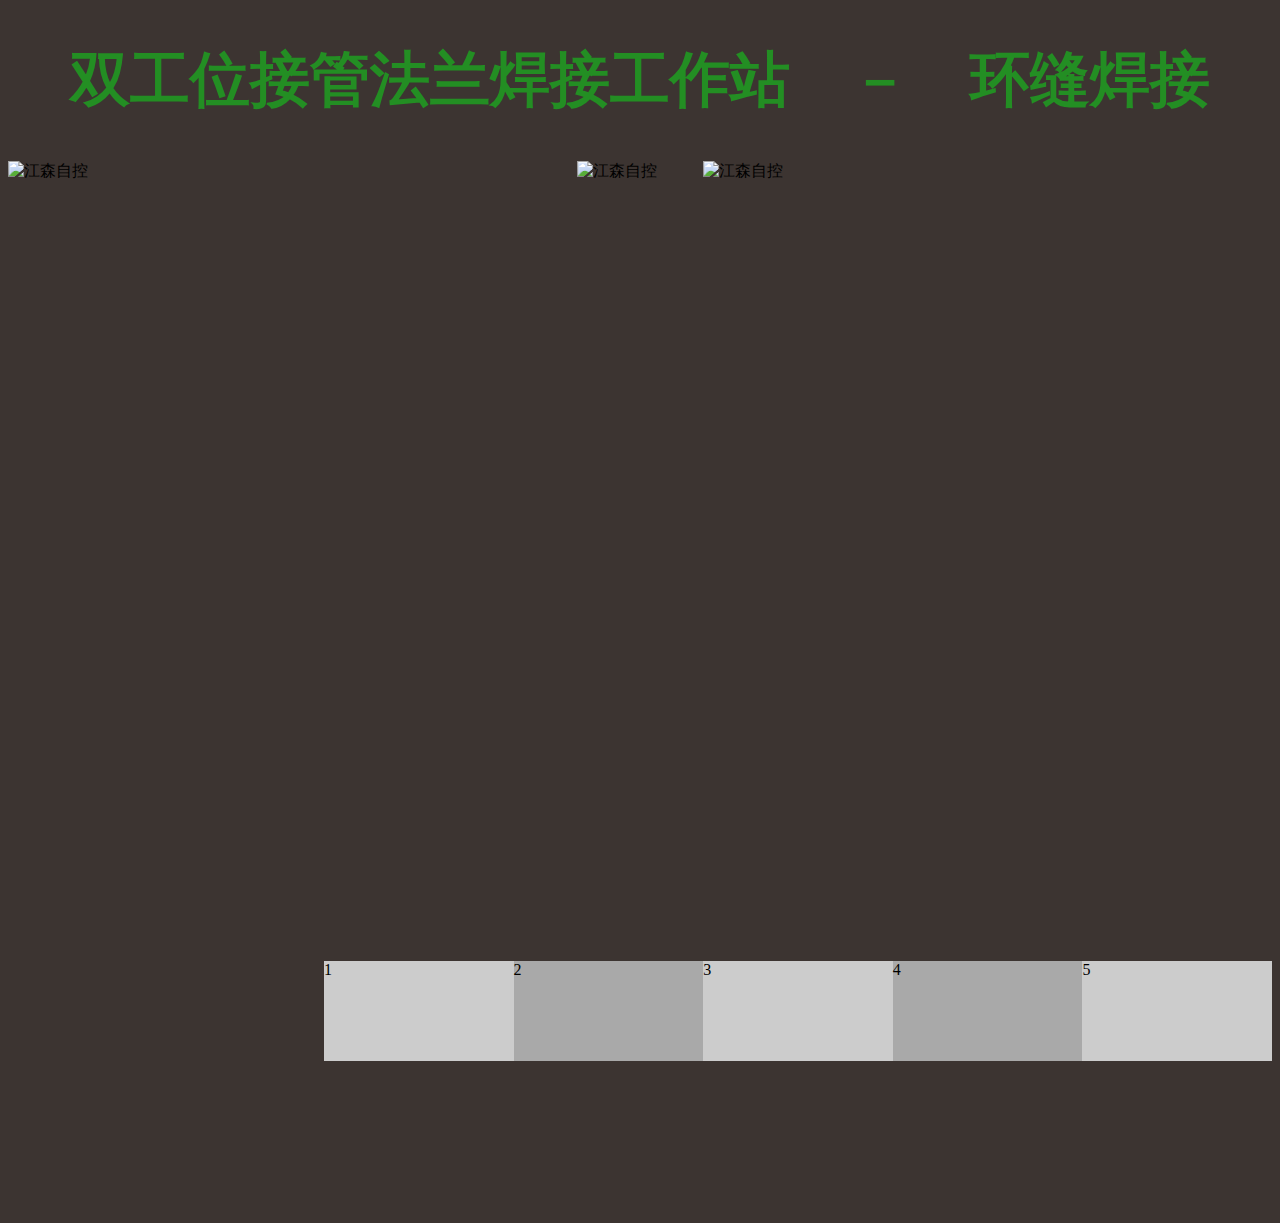
==== src_bak/templates/index.html @ e263d20f "update for web" ====
<!doctype html>
<html>
<head>
  <meta charset="UTF-8">
  <meta name="Generator" content="EditPlus®">
  <meta name="Author" content="">
  <meta name="Keywords" content="">
  <meta name="Description" content="">
 
  <title>江森自控</title>
  <script src="static/jquery.min.js"></script>
  <script src="static/Chart.bundle.js"></script> 
  <script src="static/test1.js"></script> 
  <script src="static/test2.js"></script> 

  <style>
        .wrap{
            min-width:990px;
            margin:0 auto;
        }
        .common {
            float:left;
            width: 20%;
            height:100px;
        }
        .left{
            float:left;
            width: 25%;
        }
        .box6{
            height:600px;
        }
        .box7{
            float:left;
			width: 45%;
            height:300px;
            overflow:hidden;
        }
		.box7_1{
            float:left;
			width: 10%;
            height:300px;
            overflow:hidden;
        }
		.box8{
            float:right;
			width: 45%;
            height:300px;
            overflow:hidden;
        }
        .right{
			position: relative;
            float: left;
            width: 75%;
        }
        .left-common{
            float: left;
            width:25%;
            height:600px;
        }
        .box9{
            height:250px;
        }
        .box10{
            height:250px;
        }
        
        .box11{
            clear: both;
            height:100px;
        }
        .box1{
            background:#ccc;
        }
        .box2{
            background:#a9a9a9;
        }
        .box3{
            background:#ccc;
        }
        .box4{
            background:#a9a9a9;
        }
        .box5{
            background:#ccc;
        }
        .box6{
            background:#1200;
        }
        .box11{
            background:#d9d9d9;
        }
    </style>
    <script>
        //窗口大小变化时候，进行刷新页面操作，防止样式混乱
        var x=window.innerWidth;
        function resizeFresh(){
            if(x!=window.innerWidth)
                location.reload();
        }
    </script>
 </head>
 

<body bgcolor=#3c3431 onresize="resizeFresh()">
	<span></span>
	<h1 align="center" style="color:#238e23 ; font-size:60px">双工位接管法兰焊接工作站　－　环缝焊接</h1>
	<span></span>

	<!-- <h2 id="cnt1">error 1</h2> 
	<h2 id="cnt2">error 2</h2>  -->
    <div class=".wrap">
		<div class = "box7">
			<img src="static/logo.png" alt="江森自控" width=100% >
		</div>
		<div class = "box7_1">
			<img src="static/logo.png" alt="江森自控" width=100%>
		</div>
		<div class = "box8">
			<img src="static/logo.png" alt="江森自控" width=100%>
		</div>
        <div class="left">
            <div class="box6" id="t_b_6">
            <canvas id="barChart" height="550"> 你的浏览器不支持HTML5 canvas </canvas>
            <script>
            goBarChart(
                        [["计划任务", 60,'yellow'], ["完成任务", 45, 'green'], ["未完成任务", 15,'red']]
                    ) 
            </script>
            </div>
        </div>
        <div class="right">
            <div class="box9" id="t_b_9">
            <canvas id="canvas_wave1" height="250"> 你的浏览器不支持HTML5 canvas </canvas>
            </div>
            <div class="box10" id="t_b_10">
            <canvas id="canvas_wave2" height="250"> 你的浏览器不支持HTML5 canvas </canvas>
              <script>
                

                

                //var y_base1 = 200;
                //var width = 0;
                //var height = 0;
                //var y_base = 250;
                RefreshData()
            </script>
            </div>
			<div class="common box1">1</div>
			<div class="common box2">2</div>
			<div class="common box3">3</div>
			<div class="common box4">4</div>
			<div class="common box5">5</div>
        </div>
		<canvas id="canvas_wave5" hight=800>
		你这不行,不支持canvas
	    </canvas>
</body>
</html>
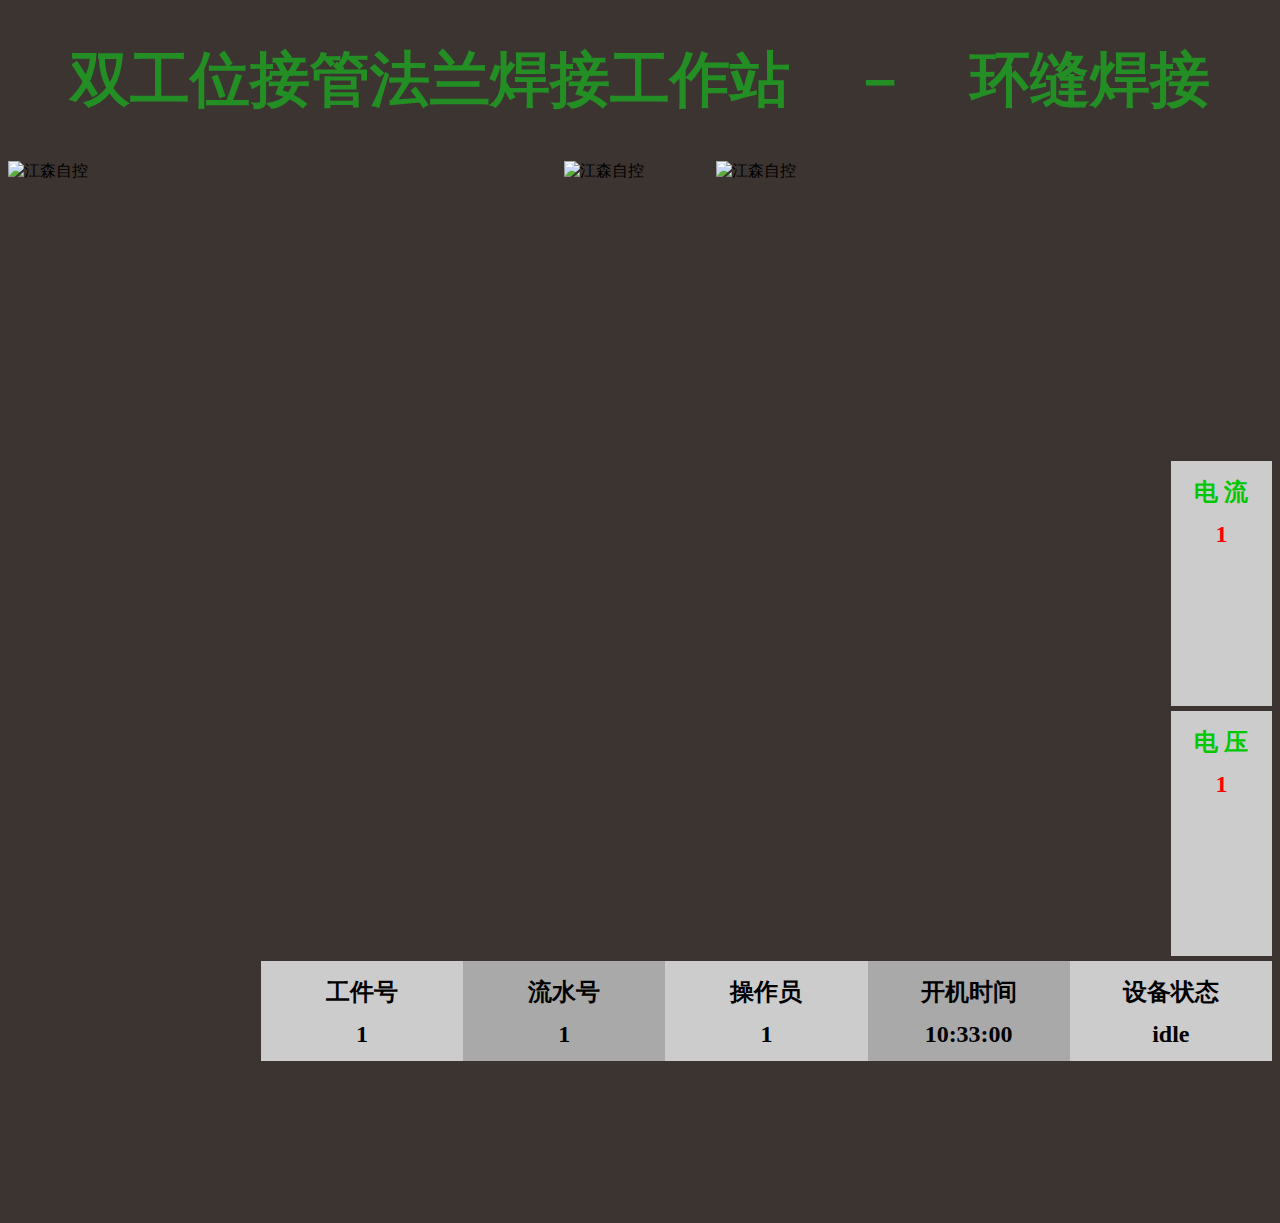
==== commit 5283a4d9: "update the html" ====
--- a/src_bak/templates/index.html
+++ b/src_bak/templates/index.html
@@ -25,63 +25,103 @@
         }
         .left{
             float:left;
-            width: 25%;
+            width: 20%;
         }
         .box6{
             height:600px;
+            border:1px dashed #DC00;
         }
         .box7{
             float:left;
-			width: 45%;
+			width: 44%;
             height:300px;
             overflow:hidden;
         }
+
 		.box7_1{
             float:left;
-			width: 10%;
+			width: 12%;
             height:300px;
             overflow:hidden;
         }
 		.box8{
             float:right;
-			width: 45%;
+			width: 44%;
             height:300px;
             overflow:hidden;
         }
         .right{
 			position: relative;
             float: left;
-            width: 75%;
-        }
+            width: 80%;
+        }        
         .left-common{
             float: left;
-            width:25%;
-            height:600px;
-        }
+            width:20%;
+            height:650px;
+            
+        }
+        .right1{
+			height:245px;
+        }   
         .box9{
-            height:250px;
+            float: left;
+            width:90%;
+            height:245px;
+        }
+        .box9_1{
+            position: relative;
+            float: left;
+            width:10%;
+            height:245px;
+            text-align:center;
+            line-height:22px;
+            background:#ccc;
         }
         .box10{
-            height:250px;
-        }
-        
+            float: left;
+            width:90%;
+            height:245px;
+        }
+        .box10_1{
+            position: relative;
+            float: left;
+            width:10%;
+            height:245px;
+            text-align:center;
+            line-height:22px;
+            background:#ccc;
+        }
+        .box10_span{
+            height:5px;
+        }
         .box11{
             clear: both;
             height:100px;
         }
         .box1{
+            text-align:center;
+            line-height:22px;
             background:#ccc;
         }
         .box2{
+            text-align:center;
+            line-height:22px;
             background:#a9a9a9;
         }
         .box3{
+            text-align:center;
+            line-height:22px;
             background:#ccc;
         }
         .box4{
+            text-align:center;
+            line-height:22px;
             background:#a9a9a9;
         }
         .box5{
+            text-align:center;
+            line-height:22px;
             background:#ccc;
         }
         .box6{
@@ -124,34 +164,63 @@
             <canvas id="barChart" height="550"> 你的浏览器不支持HTML5 canvas </canvas>
             <script>
             goBarChart(
-                        [["计划任务", 60,'yellow'], ["完成任务", 45, 'green'], ["未完成任务", 15,'red']]
+                        [["计  划", 60,'yellow'], ["完  成", 45, 'green'], ["未 完 成", 15,'red']]
                     ) 
             </script>
             </div>
         </div>
         <div class="right">
-            <div class="box9" id="t_b_9">
-            <canvas id="canvas_wave1" height="250"> 你的浏览器不支持HTML5 canvas </canvas>
-            </div>
-            <div class="box10" id="t_b_10">
-            <canvas id="canvas_wave2" height="250"> 你的浏览器不支持HTML5 canvas </canvas>
-              <script>
-                
-
-                
-
-                //var y_base1 = 200;
-                //var width = 0;
-                //var height = 0;
-                //var y_base = 250;
-                RefreshData()
-            </script>
-            </div>
-			<div class="common box1">1</div>
-			<div class="common box2">2</div>
-			<div class="common box3">3</div>
-			<div class="common box4">4</div>
-			<div class="common box5">5</div>
+            <div class = "right1">
+                <div class="box9" id="t_b_9">
+                <canvas id="canvas_wave1" height="200"> 你的浏览器不支持HTML5 canvas </canvas>
+                </div>
+                <div class="box9_1">
+                <h2 text-align:center style="color:#00c800">电  流</h1>
+                <h2 text-align:center id="curr" style="color:red" >1</h2>
+                </div>
+            </div>
+	        <div class="box10_span"></div>
+            <div class = "right1">
+                <div class="box10" id="t_b_10">
+                <canvas id="canvas_wave2" height="200"> 你的浏览器不支持HTML5 canvas </canvas>
+                <script>
+                    
+
+                    
+
+                    //var y_base1 = 200;
+                    //var width = 0;
+                    //var height = 0;
+                    //var y_base = 250;
+                    RefreshData()
+                </script>
+                </div>
+                <div class="box9_1">
+                <h2 text-align:center style="color:#00c800">电  压</h1>
+                <h2 text-align:center id = "volt" style="color:red">1</h2>
+                </div>
+            </div>
+            <div class="box10_span"></div>
+			<div class="common box1">
+            <h2>工件号</h2>
+            <h2>1</h2>
+            </div>
+			<div class="common box2">
+            <h2>流水号</h2>
+            <h2>1</h2>
+            </div>
+			<div class="common box3">
+            <h2>操作员</h2>
+            <h2>1</h2>
+            </div>
+			<div class="common box4">
+            <h2>开机时间</h2>
+            <h2>10:33:00</h2>
+            </div>
+			<div class="common box5">
+            <h2>设备状态</h2>
+            <h2>idle</h2>
+            </div>
         </div>
 		<canvas id="canvas_wave5" hight=800>
 		你这不行,不支持canvas
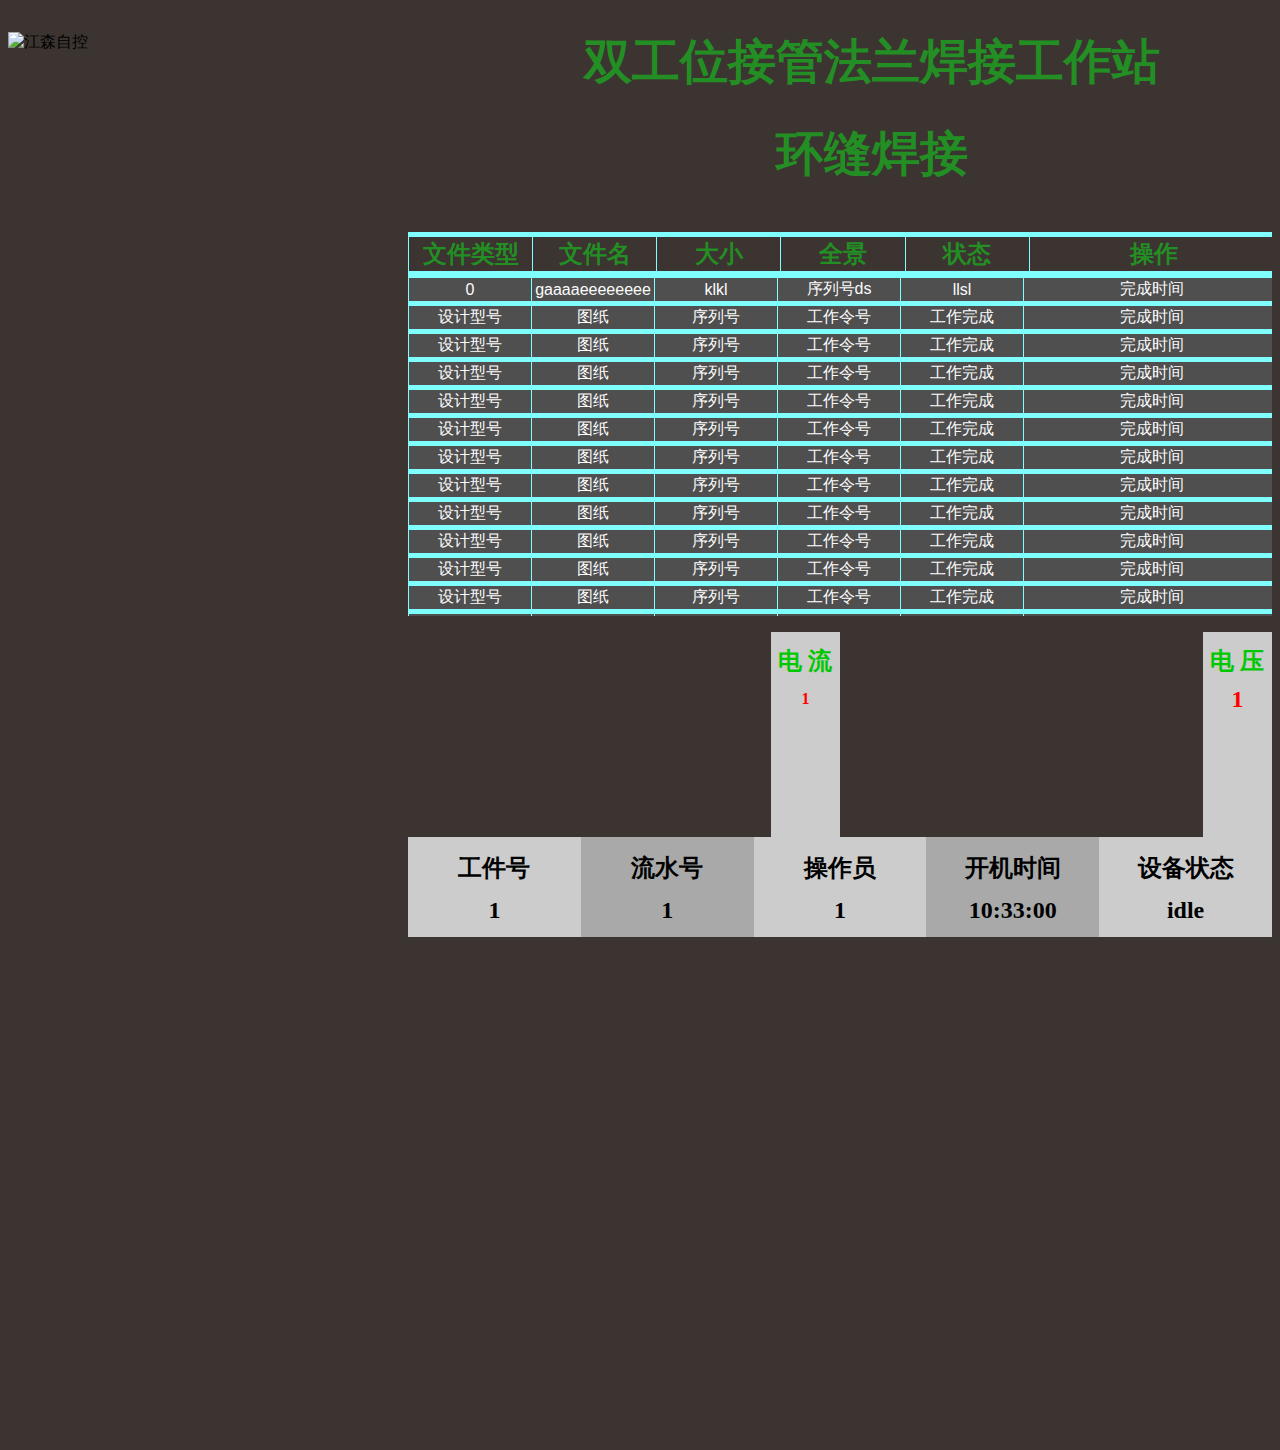
==== commit 5ee5ac66: "update new html" ====
--- a/src_bak/templates/index.html
+++ b/src_bak/templates/index.html
@@ -1,229 +1,558 @@
 <!doctype html>
 <html>
-<head>
-  <meta charset="UTF-8">
-  <meta name="Generator" content="EditPlus®">
-  <meta name="Author" content="">
-  <meta name="Keywords" content="">
-  <meta name="Description" content="">
- 
-  <title>江森自控</title>
-  <script src="static/jquery.min.js"></script>
-  <script src="static/Chart.bundle.js"></script> 
-  <script src="static/test1.js"></script> 
-  <script src="static/test2.js"></script> 
-
-  <style>
-        .wrap{
-            min-width:990px;
-            margin:0 auto;
-        }
-        .common {
-            float:left;
-            width: 20%;
-            height:100px;
-        }
-        .left{
-            float:left;
-            width: 20%;
-        }
-        .box6{
-            height:600px;
-            border:1px dashed #DC00;
-        }
-        .box7{
-            float:left;
-			width: 44%;
-            height:300px;
-            overflow:hidden;
-        }
-
-		.box7_1{
-            float:left;
-			width: 12%;
-            height:300px;
-            overflow:hidden;
-        }
-		.box8{
-            float:right;
-			width: 44%;
-            height:300px;
-            overflow:hidden;
-        }
-        .right{
-			position: relative;
-            float: left;
-            width: 80%;
-        }        
-        .left-common{
-            float: left;
-            width:20%;
-            height:650px;
-            
-        }
-        .right1{
-			height:245px;
-        }   
-        .box9{
-            float: left;
-            width:90%;
-            height:245px;
-        }
-        .box9_1{
-            position: relative;
-            float: left;
-            width:10%;
-            height:245px;
-            text-align:center;
-            line-height:22px;
-            background:#ccc;
-        }
-        .box10{
-            float: left;
-            width:90%;
-            height:245px;
-        }
-        .box10_1{
-            position: relative;
-            float: left;
-            width:10%;
-            height:245px;
-            text-align:center;
-            line-height:22px;
-            background:#ccc;
-        }
-        .box10_span{
-            height:5px;
-        }
-        .box11{
-            clear: both;
-            height:100px;
-        }
-        .box1{
-            text-align:center;
-            line-height:22px;
-            background:#ccc;
-        }
-        .box2{
-            text-align:center;
-            line-height:22px;
-            background:#a9a9a9;
-        }
-        .box3{
-            text-align:center;
-            line-height:22px;
-            background:#ccc;
-        }
-        .box4{
-            text-align:center;
-            line-height:22px;
-            background:#a9a9a9;
-        }
-        .box5{
-            text-align:center;
-            line-height:22px;
-            background:#ccc;
-        }
-        .box6{
-            background:#1200;
-        }
-        .box11{
-            background:#d9d9d9;
-        }
-    </style>
-    <script>
-        //窗口大小变化时候，进行刷新页面操作，防止样式混乱
-        var x=window.innerWidth;
-        function resizeFresh(){
-            if(x!=window.innerWidth)
-                location.reload();
-        }
-    </script>
- </head>
- 
-
-<body bgcolor=#3c3431 onresize="resizeFresh()">
-	<span></span>
-	<h1 align="center" style="color:#238e23 ; font-size:60px">双工位接管法兰焊接工作站　－　环缝焊接</h1>
-	<span></span>
-
-	<!-- <h2 id="cnt1">error 1</h2> 
-	<h2 id="cnt2">error 2</h2>  -->
-    <div class=".wrap">
-		<div class = "box7">
-			<img src="static/logo.png" alt="江森自控" width=100% >
-		</div>
-		<div class = "box7_1">
-			<img src="static/logo.png" alt="江森自控" width=100%>
-		</div>
-		<div class = "box8">
-			<img src="static/logo.png" alt="江森自控" width=100%>
-		</div>
-        <div class="left">
-            <div class="box6" id="t_b_6">
-            <canvas id="barChart" height="550"> 你的浏览器不支持HTML5 canvas </canvas>
-            <script>
-            goBarChart(
-                        [["计  划", 60,'yellow'], ["完  成", 45, 'green'], ["未 完 成", 15,'red']]
-                    ) 
-            </script>
-            </div>
-        </div>
-        <div class="right">
-            <div class = "right1">
-                <div class="box9" id="t_b_9">
-                <canvas id="canvas_wave1" height="200"> 你的浏览器不支持HTML5 canvas </canvas>
-                </div>
-                <div class="box9_1">
-                <h2 text-align:center style="color:#00c800">电  流</h1>
-                <h2 text-align:center id="curr" style="color:red" >1</h2>
-                </div>
-            </div>
-	        <div class="box10_span"></div>
-            <div class = "right1">
-                <div class="box10" id="t_b_10">
-                <canvas id="canvas_wave2" height="200"> 你的浏览器不支持HTML5 canvas </canvas>
-                <script>
-                    
-
-                    
-
-                    //var y_base1 = 200;
-                    //var width = 0;
-                    //var height = 0;
-                    //var y_base = 250;
-                    RefreshData()
-                </script>
-                </div>
-                <div class="box9_1">
-                <h2 text-align:center style="color:#00c800">电  压</h1>
-                <h2 text-align:center id = "volt" style="color:red">1</h2>
-                </div>
-            </div>
-            <div class="box10_span"></div>
-			<div class="common box1">
-            <h2>工件号</h2>
-            <h2>1</h2>
-            </div>
-			<div class="common box2">
-            <h2>流水号</h2>
-            <h2>1</h2>
-            </div>
-			<div class="common box3">
-            <h2>操作员</h2>
-            <h2>1</h2>
-            </div>
-			<div class="common box4">
-            <h2>开机时间</h2>
-            <h2>10:33:00</h2>
-            </div>
-			<div class="common box5">
-            <h2>设备状态</h2>
-            <h2>idle</h2>
-            </div>
-        </div>
-		<canvas id="canvas_wave5" hight=800>
-		你这不行,不支持canvas
-	    </canvas>
-</body>
-</html>+	<head>
+		<meta charset="UTF-8">
+		<meta name="Generator" content="EditPlus®">
+		<meta name="Author" content="">
+		<meta name="Keywords" content="">
+		<meta name="Description" content="">
+
+		<title>江森自控</title>
+		<script src="static/jquery.min.js"></script>
+		<script src="static/Chart.bundle.js"></script>
+		<script src="static/test1.js"></script>
+		<script src="static/test2.js"></script>
+		<script src="static/gauge.min.js"></script>
+		<script src="static/progress_c.js"></script>
+
+		<style>
+			html,
+			body {
+				margin: 2;
+				padding: 0;
+				min-width: 1200px;
+			}
+
+			.title_tb,
+			.data_div {
+				overflow: auto;
+				border-collapse: collapse;
+				cellspacing: 0;
+				cellpadding: 0;
+				text-align: center;
+				table-layout: fixed;
+				width: 100%;
+				font-family: "Lucida Sans Unicode", "Lucida Grande", Sans-Serif;
+				font-size: 16px;
+				table-layout: fixed;
+				text-align: center;
+				border-collapse: collapse;
+			}
+
+			#tb1 td {
+				font-size: 24px;
+				background: #3c3431;
+				border-right: 1px solid #80FFFF;
+				border-left: 1px solid #80FFFF;
+				border-top: 2px solid #80FFFF;
+				color: #238e23;
+				font-weight: 600;
+				text-overflow: ellipsis;
+				border-top: 5px solid #80FFFF;
+				border-bottom: 5px solid #80FFFF;
+				overflow: hidden;
+			}
+
+			#tb2 td {
+				background: #4F4F4F;
+				border-right: 1px solid #80FFFF;
+				border-left: 1px solid #80FFFF;
+				border-top: 2px solid #80FFFF;
+				color: #FCFCFC;
+				text-overflow: ellipsis;
+				overflow: hidden;
+				border-bottom: 5px solid #80FFFF;
+			}
+
+			.title_div,
+			.data_div {
+				overflow-x: hidden;
+				overflow-y: scroll;
+				background: #3c3431;
+			}
+
+			.data_div {
+				height: 340px;
+			}
+
+			.last_td {
+				position: relative;
+			}
+
+			.data_div tbody tr:hover td {
+				color: #0000C6;
+				background: #7D7DFF;
+				overflow-y: scroll;
+			}
+
+			.wrap {
+				min-width: 1300px;
+				margin: 0 auto;
+			}
+
+			.logoleft {
+				float: left;
+				width: 464px;
+				height: 200px;
+			}
+
+			.logoright {
+				position: relative;
+				min-width: 500px;
+				text-align: center;
+				line-height: 60px;
+				height: 200px;
+			}
+
+			.gauge1 {
+				float: left;
+				height: 300px;
+				width: 100%;
+			}
+
+			.common {
+				float: left;
+				width: 20%;
+				height: 100px;
+			}
+
+			.left {
+				float: left;
+				//width: 30%;
+				max-width: 400px;
+			}
+			.right {
+				position: relative;
+				float: left;
+				width: calc(100% - 400px);
+			}
+
+			.left-cen {
+				position: relative;
+				top: 10px;
+				left: calc(10%);
+				width: 80%;
+			}
+
+			.left-common {
+				float: left;
+				width: 20%;
+				height: 650px;
+
+			}
+
+			.boxtable {
+				float: left;
+				width: 100%;
+				height: 400px;
+				overflow: hidden;
+			}
+
+			.box9 {
+				float: left;
+				width: 42%;
+				height: 205px;
+			}
+
+			.box9_1 {
+				position: relative;
+				float: left;
+				width: 8%;
+				height: 205px;
+				text-align: center;
+				line-height: 18px;
+				background: #ccc;
+			}
+
+
+			.box10_span {
+				height: 5px;
+			}
+			.box1 {
+				text-align: center;
+				line-height: 22px;
+				background: #ccc;
+			}
+
+			.box2 {
+				text-align: center;
+				line-height: 22px;
+				background: #a9a9a9;
+			}
+
+			.box3 {
+				text-align: center;
+				line-height: 22px;
+				background: #ccc;
+			}
+
+			.box4 {
+				text-align: center;
+				line-height: 22px;
+				background: #a9a9a9;
+			}
+
+			.box5 {
+				text-align: center;
+				line-height: 22px;
+				background: #ccc;
+			}
+
+			.box6 {
+				height: 600px;
+				border: 1px dashed #DC00;
+				background: #1200;
+			}
+		</style>
+		<script>
+			//窗口大小变化时候，进行刷新页面操作，防止样式混乱
+			var x = window.innerWidth;
+
+			function resizeFresh() {
+				if (x != window.innerWidth)
+					location.reload();
+			}
+		</script>
+	</head>
+
+
+	<body bgcolor=#3c3431 onresize="resizeFresh()">
+		<div class=".wrap">
+			<div class="logoleft">
+				<img src="static/logo.png" alt="江森自控" width=100%>
+			</div>
+
+			<div class="logoright">
+				<h1 align="center" style="color:#238e23 ; font-size:48px">双工位接管法兰焊接工作站</h1>
+				<h1 align="center" style="color:#238e23 ; font-size:48px">环缝焊接</h1>
+				<span></span>
+			</div>
+			<div class="left">
+				<div class="left-cen" id="circle">
+					<canvas id="canvasprog" width="600px" height="600px">
+						<p>you browser not support canvas!</p>
+					</canvas>
+					<canvas id="gauge1" width="600px" height="600px"></canvas>
+					<script>
+						RefreshProgress();
+
+						AddGauge();
+					</script>
+				</div>
+			</div>
+			<div class="right">
+				<div class="boxtable">
+					<div class="title_div" id="tdiv">
+						<table class="title_tb" id="tb1">
+							<tr>
+								<td width="120">文件类型</td>
+								<td width="120">文件名</td>
+								<td width="120">大小</td>
+								<td width="120">全景</td>
+								<td width="120">状态</td>
+								<td class="last_td">操作</td>
+							</tr>
+						</table>
+					</div>
+					<div class="data_div" id="ddiv">
+						<table class="title_tb" id="tb2">
+							<tr>
+								<td width="120">0</td>
+								<td width="120">gaaaaeeeeeeee</td>
+								<td width="120">klkl</td>
+								<td width="120">序列号ds</td>
+								<td width="120">llsl</td>
+								<td class="last_td">完成时间</td>
+							</tr>
+							<tr>
+								<td>设计型号</td>
+								<td>图纸</td>
+								<td>序列号</td>
+								<td>工作令号</td>
+								<td>工作完成</td>
+								<td class="last_td">完成时间</td>
+							</tr>
+							<tr>
+								<td>设计型号</td>
+								<td>图纸</td>
+								<td>序列号</td>
+								<td>工作令号</td>
+								<td>工作完成</td>
+								<td class="last_td">完成时间</td>
+							</tr>
+							<tr>
+								<td>设计型号</td>
+								<td>图纸</td>
+								<td>序列号</td>
+								<td>工作令号</td>
+								<td>工作完成</td>
+								<td class="last_td">完成时间</td>
+							</tr>
+							<tr>
+								<td>设计型号</td>
+								<td>图纸</td>
+								<td>序列号</td>
+								<td>工作令号</td>
+								<td>工作完成</td>
+								<td class="last_td">完成时间</td>
+							</tr>
+							<tr>
+								<td>设计型号</td>
+								<td>图纸</td>
+								<td>序列号</td>
+								<td>工作令号</td>
+								<td>工作完成</td>
+								<td class="last_td">完成时间</td>
+							</tr>
+							<tr>
+								<td>设计型号</td>
+								<td>图纸</td>
+								<td>序列号</td>
+								<td>工作令号</td>
+								<td>工作完成</td>
+								<td class="last_td">完成时间</td>
+							</tr>
+							<tr>
+								<td>设计型号</td>
+								<td>图纸</td>
+								<td>序列号</td>
+								<td>工作令号</td>
+								<td>工作完成</td>
+								<td class="last_td">完成时间</td>
+							</tr>
+							<tr>
+								<td>设计型号</td>
+								<td>图纸</td>
+								<td>序列号</td>
+								<td>工作令号</td>
+								<td>工作完成</td>
+								<td class="last_td">完成时间</td>
+							</tr>
+							<tr>
+								<td>设计型号</td>
+								<td>图纸</td>
+								<td>序列号</td>
+								<td>工作令号</td>
+								<td>工作完成</td>
+								<td class="last_td">完成时间</td>
+							</tr>
+							<tr>
+								<td>设计型号</td>
+								<td>图纸</td>
+								<td>序列号</td>
+								<td>工作令号</td>
+								<td>工作完成</td>
+								<td class="last_td">完成时间</td>
+							</tr>
+
+							<tr>
+								<td>设计型号</td>
+								<td>图纸</td>
+								<td>序列号</td>
+								<td>工作令号</td>
+								<td>工作完成</td>
+								<td class="last_td">完成时间</td>
+							</tr>
+							<tr>
+								<td>设计型号</td>
+								<td>图纸</td>
+								<td>序列号</td>
+								<td>工作令号</td>
+								<td>工作完成</td>
+								<td class="last_td">完成时间</td>
+							</tr>
+							<tr>
+								<td>设计型号</td>
+								<td>图纸</td>
+								<td>序列号</td>
+								<td>工作令号</td>
+								<td>工作完成</td>
+								<td class="last_td">完成时间</td>
+							</tr>
+							<tr>
+								<td>设计型号</td>
+								<td>图纸</td>
+								<td>序列号</td>
+								<td>工作令号</td>
+								<td>工作完成</td>
+								<td class="last_td">完成时间</td>
+							</tr>
+							<tr>
+								<td>设计型号</td>
+								<td>图纸</td>
+								<td>序列号</td>
+								<td>工作令号</td>
+								<td>工作完成</td>
+								<td class="last_td">完成时间</td>
+							</tr>
+							<tr>
+								<td>设计型号</td>
+								<td>图纸</td>
+								<td>序列号</td>
+								<td>工作令号</td>
+								<td>工作完成</td>
+								<td class="last_td">完成时间</td>
+							</tr>
+							<tr>
+								<td>设计型号</td>
+								<td>图纸</td>
+								<td>序列号</td>
+								<td>工作令号</td>
+								<td>工作完成</td>
+								<td class="last_td">完成时间</td>
+							</tr>
+							<tr>
+								<td>设计型号</td>
+								<td>图纸</td>
+								<td>序列号</td>
+								<td>工作令号</td>
+								<td>工作完成</td>
+								<td class="last_td">完成时间</td>
+							</tr>
+							<tr>
+								<td>设计型号</td>
+								<td>图纸</td>
+								<td>序列号</td>
+								<td>工作令号</td>
+								<td>工作完成</td>
+								<td class="last_td">完成时间</td>
+							</tr>
+							<tr>
+								<td>设计型号</td>
+								<td>图纸</td>
+								<td>序列号</td>
+								<td>工作令号</td>
+								<td>工作完成</td>
+								<td class="last_td">完成时间</td>
+							</tr>
+							<tr>
+								<td>设计型号</td>
+								<td>图纸</td>
+								<td>序列号</td>
+								<td>工作令号</td>
+								<td>工作完成</td>
+								<td class="last_td">完成时间</td>
+							</tr>
+							<tr>
+								<td>设计型号</td>
+								<td>图纸</td>
+								<td>序列号</td>
+								<td>工作令号</td>
+								<td>工作完成</td>
+								<td class="last_td">完成时间</td>
+							</tr>
+							<tr>
+								<td>设计型号</td>
+								<td>图纸</td>
+								<td>序列号</td>
+								<td>工作令号</td>
+								<td>工作完成</td>
+								<td class="last_td">完成时间</td>
+							</tr>
+							<tr>
+								<td>设计型号</td>
+								<td>图纸</td>
+								<td>序列号</td>
+								<td>工作令号</td>
+								<td>工作完成</td>
+								<td class="last_td">完成时间</td>
+							</tr>
+							<tr>
+								<td>设计型号</td>
+								<td>图纸</td>
+								<td>序列号</td>
+								<td>工作令号</td>
+								<td>工作完成</td>
+								<td class="last_td">完成时间</td>
+							</tr>
+							<tr>
+								<td>设计型号</td>
+								<td>图纸</td>
+								<td>序列号</td>
+								<td>工作令号</td>
+								<td>工作完成</td>
+								<td class="last_td">完成时间</td>
+							</tr>
+							<tr>
+								<td>设计型号</td>
+								<td>图纸</td>
+								<td>序列号</td>
+								<td>工作令号</td>
+								<td>工作完成</td>
+								<td class="last_td">完成时间</td>
+							</tr>
+						</table>
+						<script>
+							var jstb1 = document.getElementById("tb1").rows[0];
+							var jstb2 = document.getElementById("tb2").rows[0];
+							var divw = 0;
+							for (var i = 0; i < 6; i++) {
+								if (jstb1.cells[i].clientWidth > jstb2.cells[i].clientWidth) {
+									jstb2.cells[i].style.width = parseInt(jstb1.cells[i].clientWidth) - 2 + "px";
+									divw += parseInt(jstb1.cells[i].clientWidth) - 2;
+								} else {
+									jstb1.cells[i].style.width = parseInt(jstb2.cells[i].clientWidth) - 2 + "px";
+									divw += parseInt(jstb2.cells[i].clientWidth) - 2;
+								}
+							}
+							divw += 27;
+							divw += "px";
+							document.getElementById("tdiv").style.width = divw;
+							document.getElementById("ddiv").style.width = divw;
+							document.getElementById("tdiv1").style.width = divw;
+							document.getElementById("ddiv1").style.width = divw;
+						</script>
+					</div>
+
+
+				</div>
+
+				<div class="right1">
+					<div class="box9" id="t_b_9">
+						<canvas id="canvas_wave1" height="200"> 你的浏览器不支持HTML5 canvas </canvas>
+					</div>
+					<div class="box9_1">
+						<h2 text-align:center style="color:#00c800">电 流</h1>
+						<h2 text-align:center id="curr" style="color:red;font-size: 16px;">1</h2>
+					</div>
+					<div class="box9" id="t_b_10">
+						<canvas id="canvas_wave2" height="200"> 你的浏览器不支持HTML5 canvas </canvas>
+						<script>
+							//var y_base1 = 200;
+							//var width = 0;
+							//var height = 0;
+							//var y_base = 250;
+							RefreshData()
+						</script>
+					</div>
+					<div class="box9_1">
+						<h2 text-align:center style="color:#00c800">电 压</h1>
+							<h2 text-align:center id="volt" style="color:red">1</h2>
+					</div>
+				</div>
+				<div class="common box1">
+					<h2>工件号</h2>
+					<h2 id="pieceid">1</h2>
+				</div>
+				<div class="common box2">
+					<h2>流水号</h2>
+					<h2 id="processnum">1</h2>
+				</div>
+				<div class="common box3">
+					<h2>操作员</h2>
+					<h2 id="operator">1</h2>
+				</div>
+				<div class="common box4">
+					<h2>开机时间</h2>
+					<h2 id="time_1">10:33:00</h2>
+				</div>
+				<div class="common box5">
+					<h2>设备状态</h2>
+					<h2 id="deviceStatus">idle</h2>
+				</div>
+			</div>
+			<canvas id="canvas_wave5" hight=800>
+				你这不行,不支持canvas
+			</canvas>
+	</body>
+</html>
